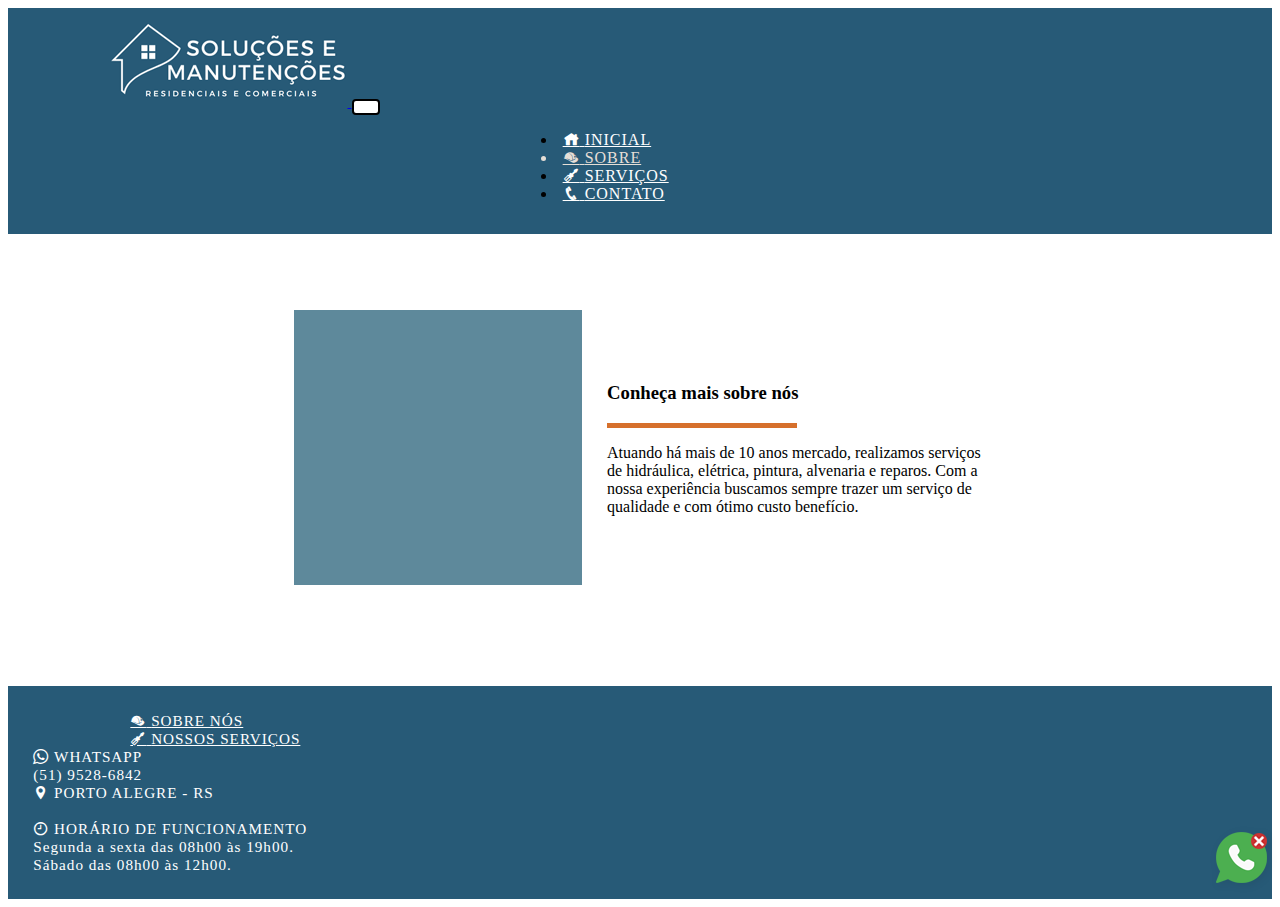
==== screens/about.html @ 9a667a99 "linkando github" ====
<!DOCTYPE html>
<html lang="pt-br">
<head>
    <meta charset="UTF-8">
    <meta http-equiv="X-UA-Compatible" content="IE=edge">
    <meta name="viewport" content="width=device-width, initial-scale=1.0">
    <title>Sobre</title>
    <link href="https://cdn.jsdelivr.net/npm/bootstrap@5.0.2/dist/css/bootstrap.min.css" rel="stylesheet" integrity="sha384-EVSTQN3/azprG1Anm3QDgpJLIm9Nao0Yz1ztcQTwFspd3yD65VohhpuuCOmLASjC" crossorigin="anonymous">
    <link rel="stylesheet" href="../style.css">
    <link rel="stylesheet" href="../geral/icofont/icofont.min.css">
</head>
<body>
  <nav class="navbar navbar-expand-lg navbar-light bg-light">
    <div class="container-fluid">
      <a class="navbar-brand d-flex justify-content-start" href="../index.html">
        <img src="../geral/imgs/logo.png" alt="Logo">
    </a>
      <button class="navbar-toggler" type="button" data-bs-toggle="collapse" data-bs-target="#navbarNav" aria-controls="navbarNav" aria-expanded="false" aria-label="Toggle navigation">
        <span class="navbar-toggler-icon"></span>
      </button>
      <div class="collapse navbar-collapse" id="navbarNav">
        <ul class="navbar-nav">
          <li class="nav-item">
            <a class="nav-link" aria-current="page" href="../index.html">
                <span class="icofont-home"></span>
                <span>INICIAL</span>
            </a>
          </li>
          <li class="nav-item active">
            <a class="nav-link active" href="./about.html">
                <span class="icofont-safety-hat-light"></span>
                <span>SOBRE</span>
            </a>
          </li>
          <li class="nav-item">
            <a class="nav-link" href="./service.html">
                <span class="icofont-screw-driver"></span>
                <span>SERVIÇOS</span>
            </a>
          </li>
          <li class="nav-item">
            <a class="nav-link" href="./contact.html">
                <span class="icofont-phone"></span>
                <span>CONTATO</span>
            </a>
          </li>
        </ul>
      </div>
    </div>
  </nav>

  <div class="containerAbout">
    <img src="../geral/imgs/quadrado.png">

    <div class="textAbout">
      <h3 class="aboutTitle">Conheça mais sobre nós</h3>
      <div class="separator"></div>
      <p>Atuando há mais de 10 anos mercado, realizamos serviços de hidráulica, elétrica, pintura, alvenaria e reparos. Com a nossa experiência buscamos
        sempre trazer um serviço de qualidade e com ótimo custo benefício.
      </p>
    </div>
  </div>


  <div class="footer d-flex justify-content-center align-items-center">
    <div class="col1">
      <div>
        <a href="./about.html" class="nav-link" style="margin: 0 !important;">
          <span class="icofont-safety-hat-light"></span>
          <span>SOBRE NÓS</span>
        </a>
      </div>
     
      <div>
        <a href="./service.html" class="nav-link" style="margin: 0 !important;">
          <span class="icofont-screw-driver"></span>
          <span>NOSSOS SERVIÇOS</span>
        </a>
      </div>
    </div>

    <div class="col2">
      <span class="icofont-brand-whatsapp"></span>
      <span>WHATSAPP</span><br>
      <span>(51) 9528-6842</span>
    </div>

    <div class="col3">
      <div>
        <span class="icofont-location-pin"></span>
        <span>PORTO ALEGRE - RS</span>
      </div>
      <br>
      <div>
        <span class="icofont-clock-time"></span>
        <span>HORÁRIO DE FUNCIONAMENTO<br>
        Segunda a sexta das 08h00 às 19h00.<br>
        Sábado das 08h00 às 12h00.</span>
      </div>
    </div>
  </div>

  <div class="whatsapp" id="wppId">
    <a href="https://api.whatsapp.com/send?phone=555195286842&text=Ol%C3%A1!%20Eu%20gostaria%20de%20agendar%20um%20servi%C3%A7o." id="wppLink">
      <img src="../geral/imgs/wpp.png" alt="Ícone Whatsapp">
    </a>

    <button onclick="closeWpp()" class="btnWpp">
      <img src="../geral/imgs/close.png" alt="Fechar ícone">
    </button>
  </div>

  
<script src="https://cdn.jsdelivr.net/npm/bootstrap@5.0.2/dist/js/bootstrap.bundle.min.js" integrity="sha384-MrcW6ZMFYlzcLA8Nl+NtUVF0sA7MsXsP1UyJoMp4YLEuNSfAP+JcXn/tWtIaxVXM" crossorigin="anonymous"></script>
<script src="../geral/js/script.js"></script>
</body>
</html>
---- style.css ----
@font-face {
    font-family: "Roboto-L";
    src: url("../../dafont/Roboto-Light.ttf");
}

@font-face {
    font-family: "Open S";
    src: url("../../dafont/OpenSans-Regular.ttf");
}
  
body{
    background-color: #ffffff;
    font-family: Open S;
}

/* navbar */

.navbar{
    padding: 1.2%;
    background-color: #275a77 !important;
}

.nav-link{
    color: #ffffff !important;
    margin-left: 6px !important;
}

a:hover > span{
    color: #e6dfd7;
}

.active {
    color: #e6dfd7 !important;
}

.navbar-brand{
    margin-left: 7% !important;
}

.navbar-nav{
    margin-left: 40% !important;
    font-size: 1rem;
    letter-spacing: 1px;
}

.navbar-light .navbar-toggler {
    background-color: #fff;
}

.navbar-toggler:focus{
    box-shadow: 0 0 0 0 !important;
}

/* footer */

.footer{
    padding: 2%;
    background-color: #275A77;
    margin-top: 4%;
    color: #fff;
    font-size: 0.95rem;
    letter-spacing: 1px;
    margin-top: 8%;
}

.col1{
    width: 40%;
    margin-left: 8%;
}

.col2{
    width: 28%
}

.col3{
    width: 30%;
}


/* wpp */

.whatsapp{
    position: fixed;
    bottom: 0;
    right: 0;
    margin: 0 1% 1% 0;
    filter: drop-shadow(.125rem .125rem .25rem rgba(0,0,0,.075));
}

#wppLink{
    text-decoration: none !important;
}

.btnWpp{
    border: none;
    padding: 0;
    position: fixed;
    bottom: 2;
    right: 0;
}


/* inicial page */

.containerInicial{
    display: flex;
    justify-content: center;
    align-items: center;
}

.text{
    display: block;
    width: 40%
}

.textTitle{
    color: #275a77;
    font-family: Roboto-L;
}


/* about page */

.containerAbout{
    display: flex;
    justify-content: center;
    align-items: center;
    margin-top: 6%;
}

.textAbout{
    display: block;
    width: 30%;
    margin-left: 2%;
}

.separator{
    border-bottom: 5px solid #d6702c;
    width: 50%;
    margin: 4% 0 4% 0;
}


/* services page */

.service{
    margin: 4% 0 4% 0;
}

.containerService{
    width: 32%;
    padding: 3%;
    background-color: #e6dfd7;
    text-align: center;
    color: #275a77;
}

h4{
    margin: 3% 0 3% 0;
}

#hidra, #eletric, #paint, #repair{
    display: none;
}

.slide:hover, .slide:focus {
  box-shadow: inset 6.5em 0 0 0 var(--hover);
}

button:hover, button:focus {
    border-color: var(--hover);
    color: #fff;
}

.slide {
    --color: #D6702C;
    --hover: #D6702C;
}

button {
    background: none;
    border: 2px solid;
    font: inherit;
    line-height: 1.5;
    padding: .375rem .75rem;
    border-radius: .25rem;
    color: var(--color);
    transition: 0.25s;
}

.title{
    color: #275a77;
    text-align: center;
    margin: 7% 0 0 0;
}

#paragrafo{
    text-align: center;
    margin: 1% 0 3% 0;
}

.responsive {
    width: 90%;
    margin: 0 auto 0 auto;
    margin-bottom: 6% !important;
}

.slick-prev:before, .slick-next:before{
    color: #d6702c !important;
}


/* contact page */

.titleService{
    color: #275a77;
    text-align: center;
    margin: 3% 0 0 0;
}

.contact{
    display: flex;
    margin: 2% 0 5% 0;
}

.form{
    width: 30%;
    margin: auto;
}

input, textarea{
    margin: 3% 0 3% 0;
    width: 80%;
    padding: 3px;
}

.textContact{
    width: 40%;
    margin-top: 2%;
}

.info{
    line-height: 0.9;
    margin-left: 8px;
    /* color: #275a77; */
    letter-spacing: 1px;
}

.infoContainer{
    margin-top: 6%;
}


/* !! responsividade !! */

/* about page */

@media screen and (max-width: 842px) {
    .containerAbout{
        display: block;
        margin: 12% auto auto auto;
        width: 50%;
    }
    
    .textAbout{
        width: 100%;
        margin-top: 10%;
    }

    .separator{
        margin: 5% 0 5% 0;
    }
}


/* service page */

@media screen and (max-width: 970px) {
    .service{
        margin: 8% 0 8% 0;
    }

    .containerService{
        width: 40%;
    }
}

@media screen and (max-width: 738px){
    .service{
        margin: 10% 0 10% 0;
        display: block !important;
    }

    .containerService{
        width: 80%;
        margin: 10% auto 10% auto !important;
        padding: 6%;
    }
}


/* contact page */

@media screen and (max-width: 799px){
    .titleService{
        margin: 6% 0 0 0;
    }

    .contact{
        display: block;
        margin: 5% 0 5% 0;
    }

    .form{
        width: 60%;
    }

    input, textarea{
        margin: 3% 0 3% 0;
        width: 100%;
        padding: 6px;
    }

    .textContact{
        margin: auto;
        width: 50%;
        margin-top: 5%;
        padding: 10px;
    }
    
}

@media screen and (max-width: 628px){
    .textContact{
        margin: auto;
        width: 70%;
        margin-top: 5%;
    }
}
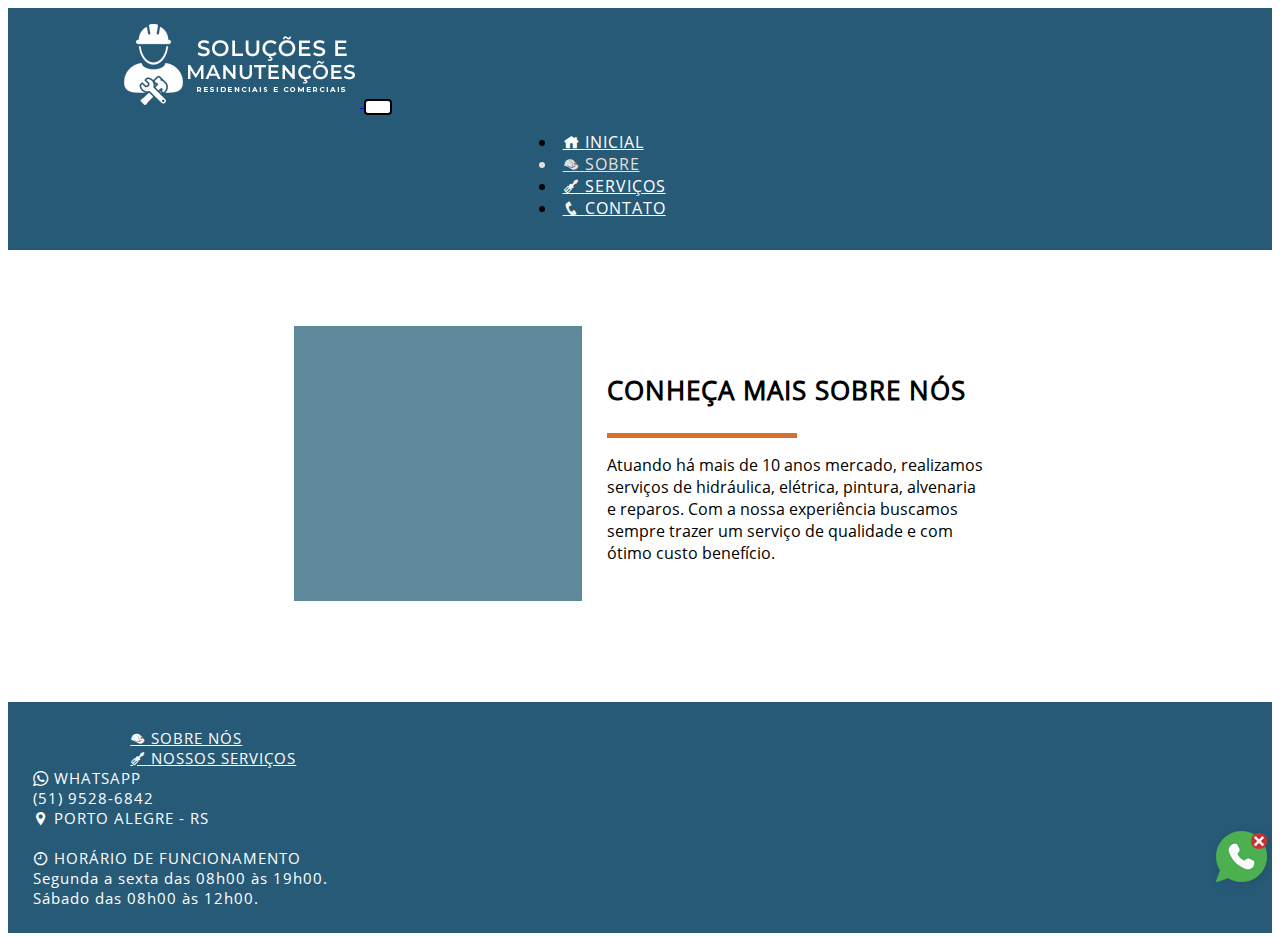
==== commit a9d8b327: "ajustes design" ====
--- a/screens/about.html
+++ b/screens/about.html
@@ -53,7 +53,7 @@
     <img src="../geral/imgs/quadrado.png">
 
     <div class="textAbout">
-      <h3 class="aboutTitle">Conheça mais sobre nós</h3>
+      <h3 class="aboutTitle">CONHEÇA MAIS SOBRE NÓS</h3>
       <div class="separator"></div>
       <p>Atuando há mais de 10 anos mercado, realizamos serviços de hidráulica, elétrica, pintura, alvenaria e reparos. Com a nossa experiência buscamos
         sempre trazer um serviço de qualidade e com ótimo custo benefício.
--- a/style.css
+++ b/style.css
@@ -1,11 +1,15 @@
 @font-face {
     font-family: "Roboto-L";
-    src: url("../../dafont/Roboto-Light.ttf");
+    src: url("./geral/dafont/Roboto-Light.ttf");
 }
 
 @font-face {
     font-family: "Open S";
-    src: url("../../dafont/OpenSans-Regular.ttf");
+    src: url("./geral/dafont/OpenSans-Regular.ttf");
+}
+
+html,body{
+    overflow-x: hidden;
 }
   
 body{
@@ -34,7 +38,7 @@
 }
 
 .navbar-brand{
-    margin-left: 7% !important;
+    margin-left: 8% !important;
 }
 
 .navbar-nav{
@@ -44,7 +48,7 @@
 }
 
 .navbar-light .navbar-toggler {
-    background-color: #fff;
+    background-color: rgb(255, 255, 255);
 }
 
 .navbar-toggler:focus{
@@ -118,6 +122,11 @@
     font-family: Roboto-L;
 }
 
+.btnInicial{
+    background-color: #275a77 !important;
+    border: #275a77;
+}
+
 
 /* about page */
 
@@ -134,6 +143,11 @@
     margin-left: 2%;
 }
 
+.aboutTitle{
+    font-size: 1.6rem;
+    letter-spacing: 1px;
+}
+
 .separator{
     border-bottom: 5px solid #d6702c;
     width: 50%;
@@ -150,7 +164,7 @@
 .containerService{
     width: 32%;
     padding: 3%;
-    background-color: #e6dfd7;
+    background-color: rgba(0, 0, 0, 0.05);
     text-align: center;
     color: #275a77;
 }
@@ -194,6 +208,10 @@
     margin: 7% 0 0 0;
 }
 
+.titleService{
+    font-size: 1.4rem;
+}
+
 #paragrafo{
     text-align: center;
     margin: 1% 0 3% 0;
@@ -231,8 +249,29 @@
 input, textarea{
     margin: 3% 0 3% 0;
     width: 80%;
-    padding: 3px;
-}
+    height: 48px;
+    background: rgba(0, 0, 0, 0.05);
+    color: #000;
+    font-size: 16px;
+    -webkit-box-shadow: none;
+    box-shadow: none;
+    border: 1px solid rgba(0, 0, 0, 0.05);
+    border-radius: 5px;
+    padding-left: 15px;
+    padding-right: 15px;
+}
+
+textarea{
+    padding-top: 10px;
+    padding-bottom: 10px;
+    height: 80px;
+}
+
+textarea:focus, input:focus, select:focus {
+    box-shadow: 0 0 0 0;
+    outline: 0;
+    background: rgba(0, 0, 0, 0.082);
+} 
 
 .textContact{
     width: 40%;
@@ -250,8 +289,42 @@
     margin-top: 6%;
 }
 
+#phone{
+    margin-bottom: 1.5% !important;
+}
+
 
 /* !! responsividade !! */
+
+/* footer */
+
+@media screen and (max-width: 500px) {
+    .footer{
+        padding: 2%;
+        background-color: #275A77;
+        margin-top: 4%;
+        color: #fff;
+        font-size: 0.95rem;
+        letter-spacing: 1px;
+        margin-top: 8%;
+        display: block !important;  
+        text-align: center;
+    }
+    
+    .col1{
+        width: 100%;
+        margin: 0 !important;
+    }
+    
+    .col2{
+        width: 100%;
+        margin: 4% 0 5% 0;
+    }
+    
+    .col3{
+        width: 100%;
+    }
+}
 
 /* about page */
 
@@ -272,6 +345,20 @@
     }
 }
 
+@media screen and (max-width: 425px) {
+    .containerAbout{
+        margin: 12% auto auto auto;
+        width: 70%;
+    }
+}
+
+@media screen and (max-width: 367px) {
+    .containerAbout{
+        margin: 12% auto auto auto;
+        width: 90%;
+    }
+}
+
 
 /* service page */
 
@@ -298,6 +385,14 @@
     }
 }
 
+@media screen and (max-width: 498px){
+    .responsive {
+        width: 70%;
+        justify-content: center;
+    }
+    
+}
+
 
 /* contact page */
 
@@ -319,6 +414,14 @@
         margin: 3% 0 3% 0;
         width: 100%;
         padding: 6px;
+        padding-left: 15px;
+        padding-right: 15px;
+    }
+
+    textarea{
+        padding-top: 10px;
+        padding-bottom: 10px;
+        height: 80px;
     }
 
     .textContact{
@@ -327,7 +430,6 @@
         margin-top: 5%;
         padding: 10px;
     }
-    
 }
 
 @media screen and (max-width: 628px){
@@ -336,4 +438,35 @@
         width: 70%;
         margin-top: 5%;
     }
+}
+
+@media screen and (max-width: 425px){
+    .contact{
+        display: block;
+        margin: 5% 0 5% 0;
+    }
+
+    .textContact{
+        margin: auto;
+        width: 80%;
+        margin-top: 5%;
+    }
+
+    .form{
+        width: 80%;
+    }
+}
+
+@media screen and (max-width: 356px){
+    .contact{
+        display: block;
+        margin: 8% 0 5% 0;
+    }
+
+    .textContact{
+        margin: auto;
+        width: 100%;
+        margin-top: 5%;
+    }
+    
 }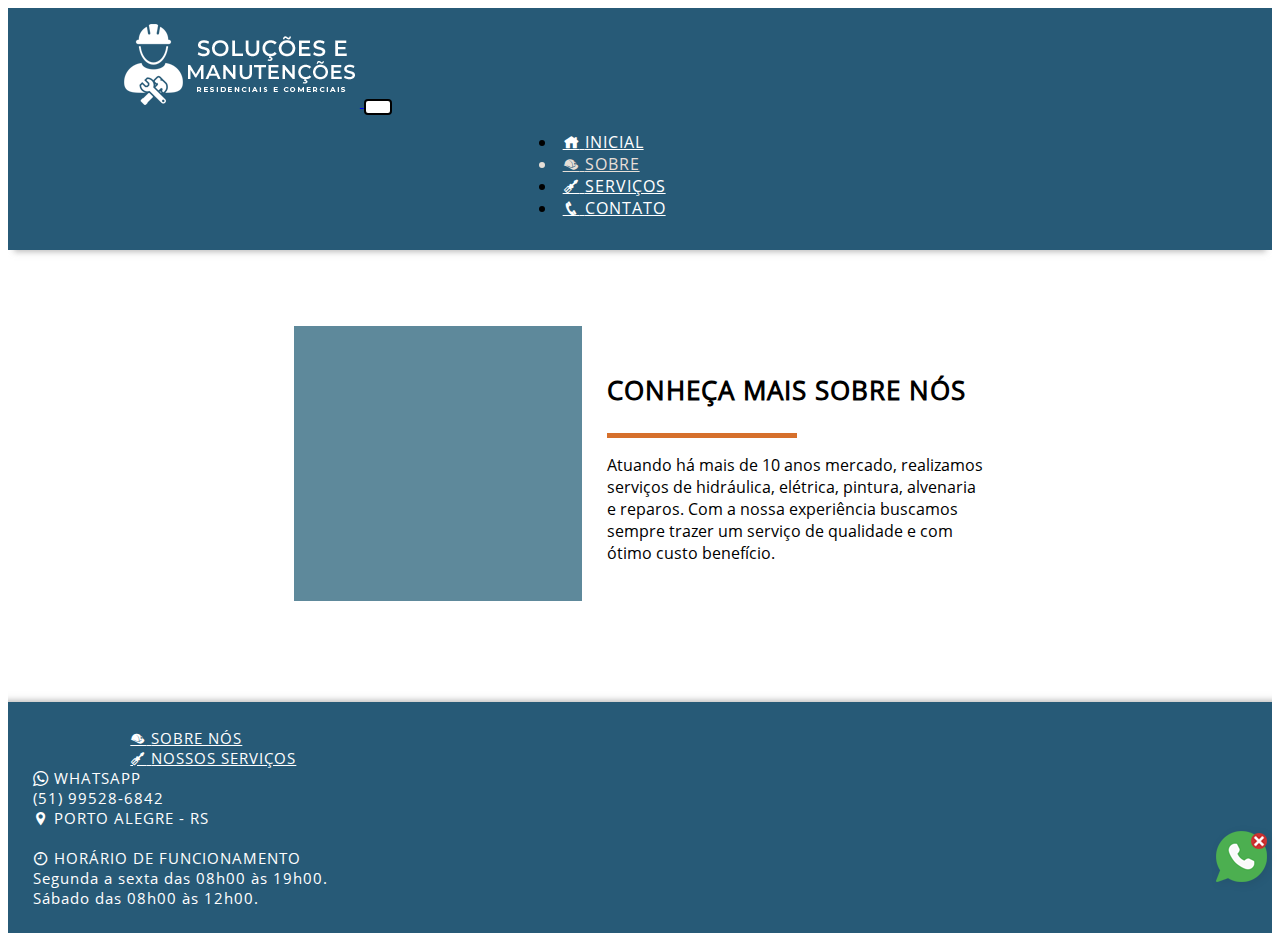
==== commit abf0c7fe: "design" ====
--- a/screens/about.html
+++ b/screens/about.html
@@ -82,7 +82,7 @@
     <div class="col2">
       <span class="icofont-brand-whatsapp"></span>
       <span>WHATSAPP</span><br>
-      <span>(51) 9528-6842</span>
+      <span>(51) 99528-6842</span>
     </div>
 
     <div class="col3">
--- a/style.css
+++ b/style.css
@@ -22,6 +22,7 @@
 .navbar{
     padding: 1.2%;
     background-color: #275a77 !important;
+    box-shadow: 0 8px 6px -6px rgba(153, 153, 153, 0.651);
 }
 
 .nav-link{
@@ -65,6 +66,7 @@
     font-size: 0.95rem;
     letter-spacing: 1px;
     margin-top: 8%;
+    box-shadow: 0 8px 6px 10px rgba(153, 153, 153, 0.651);
 }
 
 .col1{
@@ -225,6 +227,11 @@
 
 .slick-prev:before, .slick-next:before{
     color: #d6702c !important;
+}
+
+.imgService{
+    border-radius: 2px;
+    box-shadow: 0px 0px 7px rgba(0, 0, 0, 0.15);
 }
 
 
